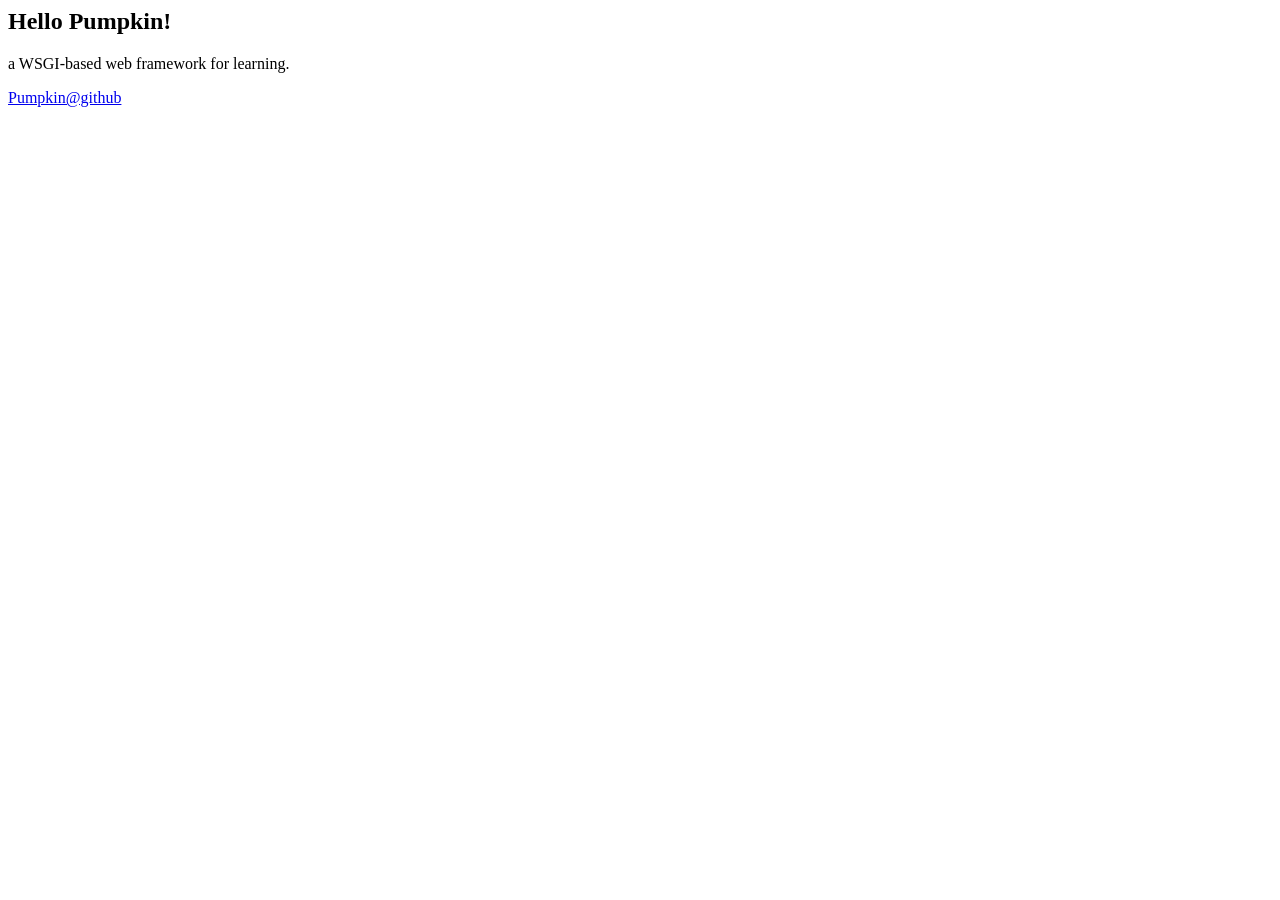
==== tests/app/template/index.html @ 2900a51d "app tests" ====
<html>
<head>
	<title>Pumpkin web framework.</title>
<link type="text/css" rel="stylesheet" href="{{ app.url_for('static', 'style.css') }}" />
</head>
<body>
<h2>Hello Pumpkin!</h2>
<p>a WSGI-based web framework for learning.</p>
<a href = "http://github.com/jasonlvhit/pumpkin"> Pumpkin@github </a>
</body>
</html>
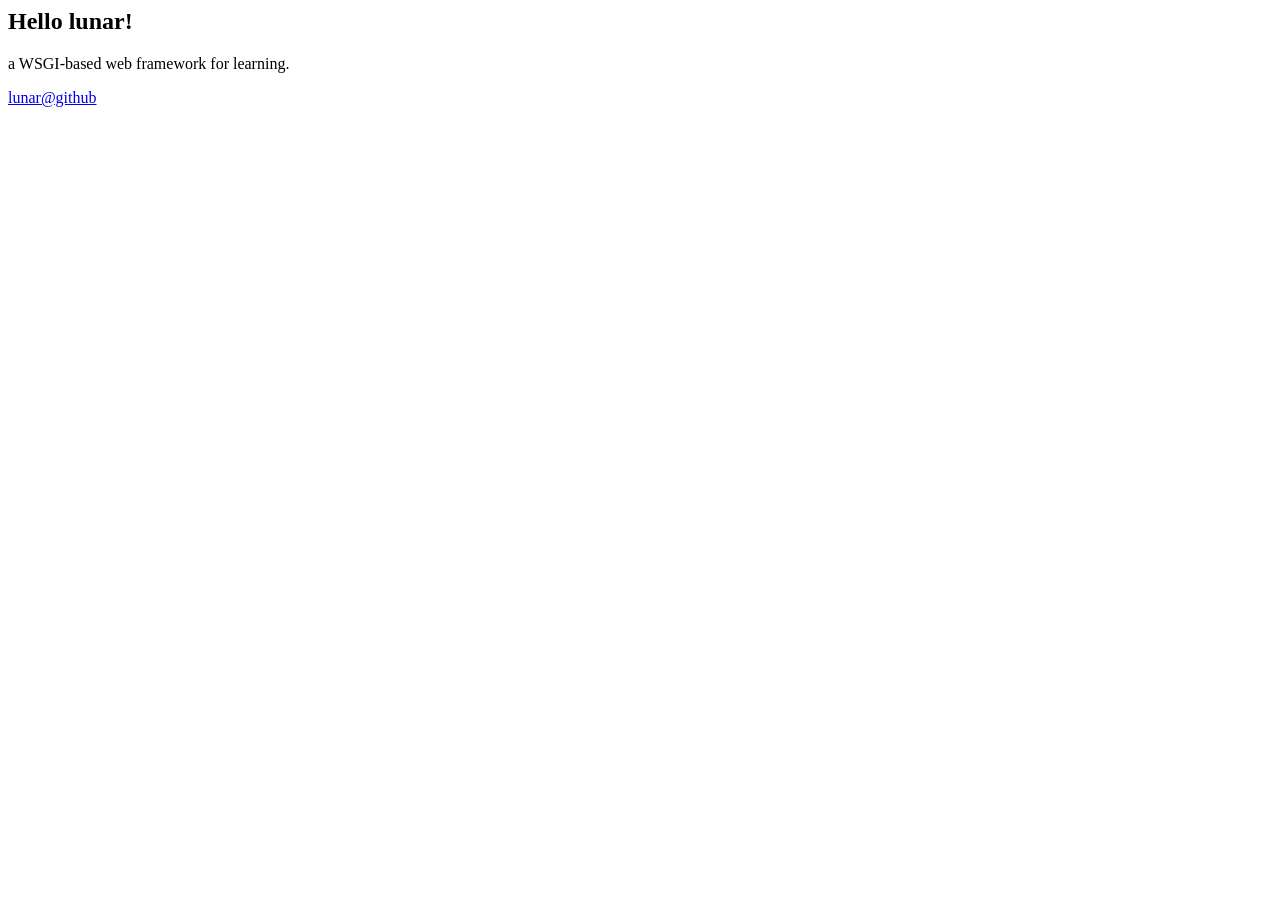
==== commit 09bae452: "refactor to lunar" ====
--- a/tests/app/template/index.html
+++ b/tests/app/template/index.html
@@ -1,11 +1,11 @@
 <html>
 <head>
-	<title>Pumpkin web framework.</title>
+	<title>lunar web framework.</title>
 <link type="text/css" rel="stylesheet" href="{{ app.url_for('static', 'style.css') }}" />
 </head>
 <body>
-<h2>Hello Pumpkin!</h2>
+<h2>Hello lunar!</h2>
 <p>a WSGI-based web framework for learning.</p>
-<a href = "http://github.com/jasonlvhit/pumpkin"> Pumpkin@github </a>
+<a href = "http://github.com/jasonlvhit/lunar"> lunar@github </a>
 </body>
 </html>
